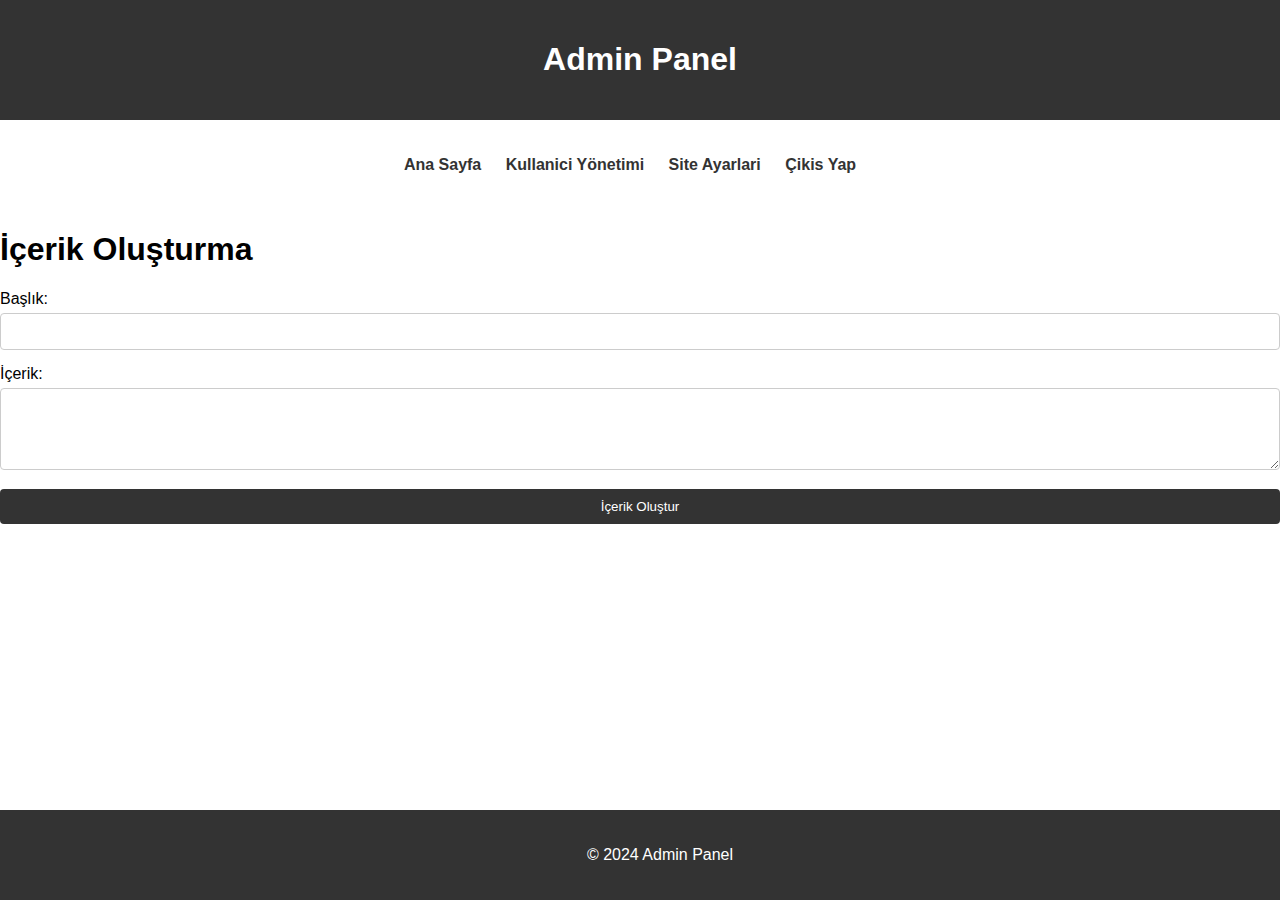
==== icerik.html @ 5085e17e "sektor.html ve css" ====
<!DOCTYPE html>
<html lang="en">
  <head>
    <meta charset="UTF-8" />
    <meta name="viewport" content="width=device-width, initial-scale=1.0" />
    <title>İçerik Oluşturma</title>
    <link rel="stylesheet" href="icerik.css" />
    <link rel="stylesheet" href="panel.css" />
  </head>
  <body>
    <header>
      <h1>Admin Panel</h1>
    </header>
    <nav>
      <ul>
        <li><a href="index.html">Ana Sayfa</a></li>
        <li><a href="#">Kullanici Yönetimi</a></li>
        <li><a href="#">Site Ayarlari</a></li>
        <li><a href="#">Çikis Yap</a></li>
      </ul>
    </nav>
    <h1>İçerik Oluşturma</h1>

    <!-- Yeni İçerik Oluşturma Formu -->
    <form id="createContentForm">
      <div class="form-group">
        <label for="title">Başlık:</label>
        <input type="text" id="title" name="title" required />
      </div>
      <div class="form-group">
        <label for="content">İçerik:</label>
        <textarea id="content" name="content" rows="4" required></textarea>
      </div>
      <button type="submit">İçerik Oluştur</button>
    </form>
    <footer>
      <p>&copy; 2024 Admin Panel</p>
    </footer>

    <script src="script.js">
              document.getElementById("createContentForm").addEventListener("submit", function(event) {
        event.preventDefault(); // Formun varsayılan gönderme işlemini engelle

        // Formdaki verileri al
        var title = document.getElementById("title").value;
        var content = document.getElementById("content").value;

        // Yeni içerik oluştur
        var newContent = document.createElement("div");
        newContent.classList.add("content-item");
        newContent.innerHTML = "<h2>" + title + "</h2><p>" + content + "</p>";

        // İçerik listesine ekle
        var contentList = document.getElementById("contentList");
        contentList.appendChild(newContent);

        // Formu temizle
        document.getElementById("title").value = "";
        document.getElementById("content").value = "";
      });
    </script>
  </body>
</html>
---- icerik.css ----
.form-group {
  margin-bottom: 15px;
}

.form-group label {
  display: block;
  margin-bottom: 5px;
}

input[type="text"],
textarea {
  width: 100%;
  padding: 10px;
  border: 1px solid #ccc;
  border-radius: 4px;
  box-sizing: border-box;
}

button {
  padding: 10px;
  background-color: #333;
  color: #fff;
  border: none;
  border-radius: 4px;
  cursor: pointer;
}

button:hover {
  background-color: #666;
}

.content-item {
  margin-bottom: 20px;
}

.content-item h2 {
  margin-bottom: 10px;
}

.content-item p {
  font-size: 16px;
}
---- panel.css ----
body {
  font-family: Arial, sans-serif;
  margin: 0;
  padding: 0;
}

header,
nav,
main,
footer {
  padding: 20px;
}

header {
  background-color: #333;
  color: #fff;
  text-align: center;
}

nav ul {
  list-style-type: none;
  padding: 0;
  text-align: center;
}

nav ul li {
  display: inline;
  margin-right: 20px;
}

nav ul li a {
  color: #333;
  text-decoration: none;
  font-weight: bold;
}

nav ul li a:hover {
  color: #666;
}

.container {
  position: absolute;
  top: 50%;
  left: 50%;
  transform: translate(-50%, -50%);
  width: 300px; /* Formun genişliği */
  padding: 20px;
  background-color: #f2f2f2;
  border-radius: 8px;
  box-shadow: 0 0 10px rgba(0, 0, 0, 0.1);
}

.container h2 {
  text-align: center;
  margin-bottom: 20px;
}

.form-group {
  margin-bottom: 15px;
}

.form-group label {
  display: block;
  margin-bottom: 5px;
}

input[type="text"],
input[type="password"] {
  width: 100%;
  padding: 10px;
  border: 1px solid #ccc;
  border-radius: 4px;
  box-sizing: border-box;
}

button {
  width: 100%;
  padding: 10px;
  background-color: #333;
  color: #fff;
  border: none;
  border-radius: 4px;
  cursor: pointer;
}

button:hover {
  background-color: #666;
}

#error-message {
  color: red;
  margin-top: 10px;
  text-align: center;
}
#message {
  margin-top: 20px;
  text-align: center;
}

#contentManagementLink {
  display: none;
  text-decoration: none;
  color: #333;
  font-weight: bold;
}

#contentManagementLink:hover {
  color: red;
}

footer {
  background-color: #333;
  color: #fff;
  text-align: center;
  position: fixed;
  bottom: 0;
  width: 100%;
}
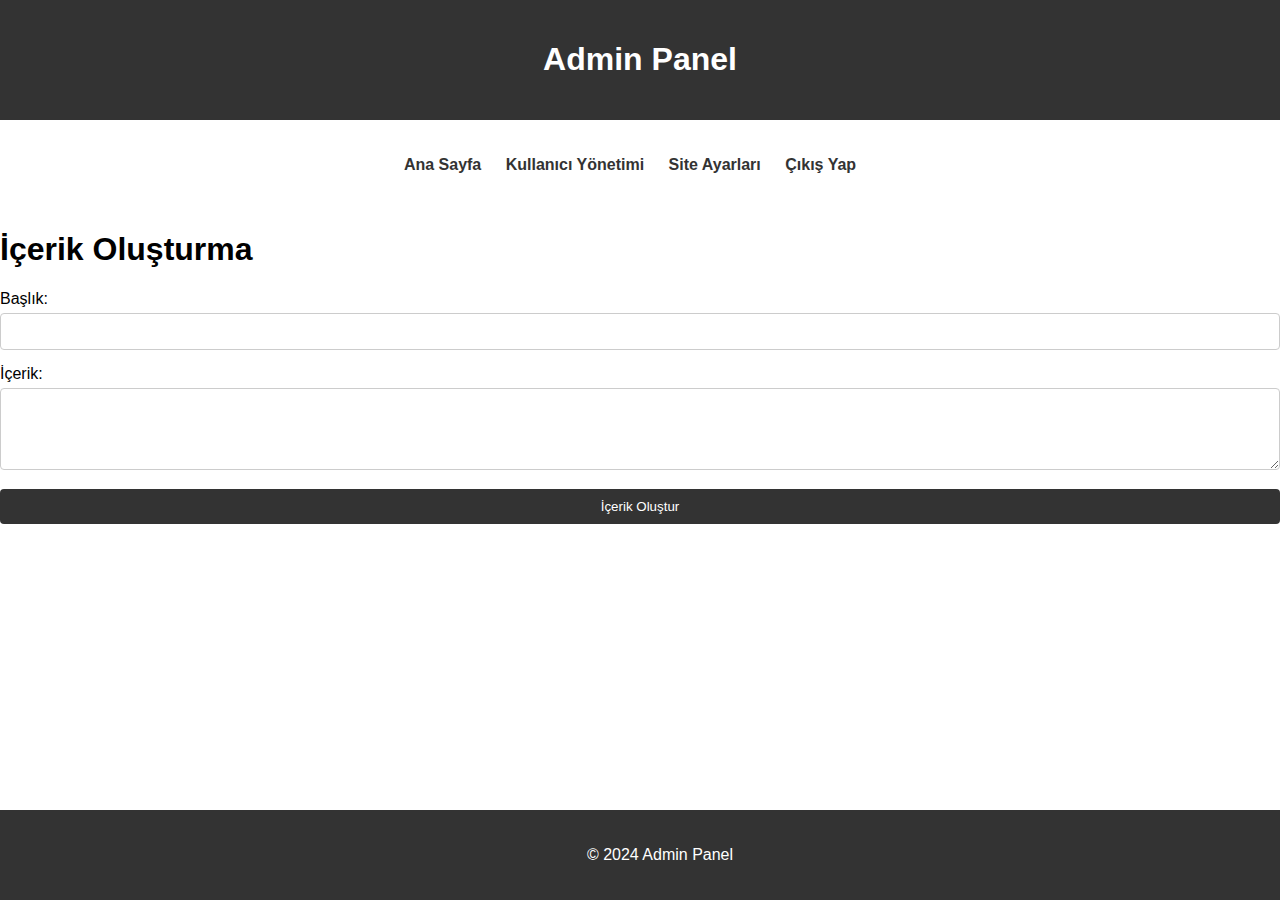
==== commit c1e34fc1: "icerik.html" ====
--- a/icerik.html
+++ b/icerik.html
@@ -14,9 +14,9 @@
     <nav>
       <ul>
         <li><a href="index.html">Ana Sayfa</a></li>
-        <li><a href="#">Kullanici Yönetimi</a></li>
-        <li><a href="#">Site Ayarlari</a></li>
-        <li><a href="#">Çikis Yap</a></li>
+        <li><a href="#">Kullanıcı Yönetimi</a></li>
+        <li><a href="#">Site Ayarları</a></li>
+        <li><a href="#">Çıkış Yap</a></li>
       </ul>
     </nav>
     <h1>İçerik Oluşturma</h1>
@@ -37,27 +37,51 @@
       <p>&copy; 2024 Admin Panel</p>
     </footer>
 
-    <script src="script.js">
-              document.getElementById("createContentForm").addEventListener("submit", function(event) {
-        event.preventDefault(); // Formun varsayılan gönderme işlemini engelle
+    <script>
+      document
+        .getElementById("createContentForm")
+        .addEventListener("submit", function (event) {
+          event.preventDefault(); // Formun varsayılan gönderme işlemini engelle
 
-        // Formdaki verileri al
-        var title = document.getElementById("title").value;
-        var content = document.getElementById("content").value;
+          // Formdaki verileri al
+          var title = document.getElementById("title").value;
+          var content = document.getElementById("content").value;
 
-        // Yeni içerik oluştur
-        var newContent = document.createElement("div");
-        newContent.classList.add("content-item");
-        newContent.innerHTML = "<h2>" + title + "</h2><p>" + content + "</p>";
+          // Verileri URL kodlaması ile düzgün bir şekilde kodla
+          var encodedTitle = encodeURIComponent(title);
+          var encodedContent = encodeURIComponent(content);
 
-        // İçerik listesine ekle
-        var contentList = document.getElementById("contentList");
-        contentList.appendChild(newContent);
+          // Sunucuya gönderilecek veriyi oluştur
+          var requestData =
+            "title=" + encodedTitle + "&content=" + encodedContent;
 
-        // Formu temizle
-        document.getElementById("title").value = "";
-        document.getElementById("content").value = "";
-      });
+          // Sunucuya veri gönder
+          var xhttp = new XMLHttpRequest();
+          xhttp.onreadystatechange = function () {
+            if (this.readyState == 4 && this.status == 200) {
+              console.log("İçerik başarıyla sunucuya gönderildi.");
+            }
+          };
+          xhttp.open("POST", "http://localhost:3000/createContent", true);
+          xhttp.setRequestHeader(
+            "Content-type",
+            "application/x-www-form-urlencoded"
+          );
+          xhttp.send(requestData);
+
+          // Yeni içerik oluştur
+          var newContent = document.createElement("div");
+          newContent.classList.add("content-item");
+          newContent.innerHTML = "<h2>" + title + "</h2><p>" + content + "</p>";
+
+          // İçerik listesine ekle
+          var contentList = document.getElementById("contentList");
+          contentList.appendChild(newContent);
+
+          // Formu temizle
+          document.getElementById("title").value = "";
+          document.getElementById("content").value = "";
+        });
     </script>
   </body>
 </html>
--- a/icerik.css
+++ b/icerik.css
@@ -30,13 +30,18 @@
 }
 
 .content-item {
+  border: 1px solid #ccc;
+  padding: 10px;
   margin-bottom: 20px;
 }
 
 .content-item h2 {
+  font-size: 18px;
   margin-bottom: 10px;
 }
 
 .content-item p {
-  font-size: 16px;
+  font-size: 14px;
+  line-height: 1.5;
+  color: #333;
 }
--- a/panel.css
+++ b/panel.css
@@ -108,6 +108,22 @@
   color: red;
 }
 
+
+.content-item {
+  border: 1px solid #ccc;
+  border-radius: 5px;
+  padding: 10px;
+  margin-bottom: 20px;
+}
+
+.content-item h2 {
+  color: #333;
+}
+
+.content-item p {
+  color: #666;
+}
+
 footer {
   background-color: #333;
   color: #fff;
